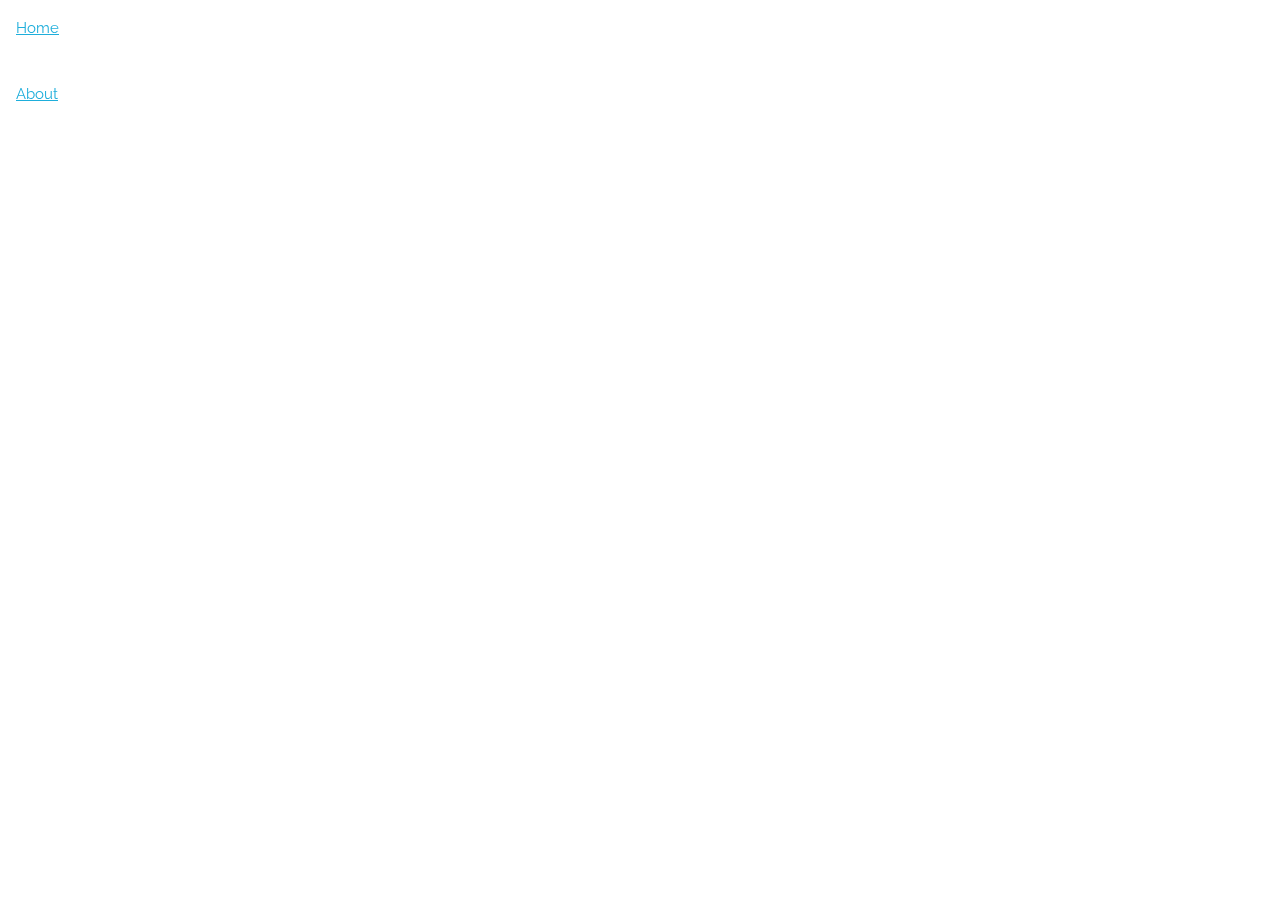
==== about.html @ f4792b89 "small refactor to incorporate Vue framework, added navbar to include about page" ====
<!DOCTYPE html>
<html lang="en">
<head>

  <!-- Basic Page Needs
  –––––––––––––––––––––––––––––––––––––––––––––––––– -->
  <meta charset="utf-8">
  <title>About Us</title>
  <meta name="description" content="">
  <meta name="author" content="">

  <!-- Mobile Specific Metas
  –––––––––––––––––––––––––––––––––––––––––––––––––– -->
  <meta name="viewport" content="width=device-width, initial-scale=1">

  <!-- FONT
  –––––––––––––––––––––––––––––––––––––––––––––––––– -->
  <link href="//fonts.googleapis.com/css?family=Raleway:400,300,600" rel="stylesheet" type="text/css">

  <!-- CSS
  –––––––––––––––––––––––––––––––––––––––––––––––––– -->
  <link rel="stylesheet" href="css/normalize.css">
  <link rel="stylesheet" href="css/skeleton.css">

</head>
<body>
    <div>
    <ul id="navbar">
        <li class="nav-item"><a class="nav-item" href="index.html">Home</a></li>
        <li class="nav-item"><a class="nav-item" href="about.html">About</a></li>
    </ul>
    </div>
</body>
</html>
---- css/skeleton.css ----
/*
* Skeleton V2.0.4
* Copyright 2014, Dave Gamache
* www.getskeleton.com
* Free to use under the MIT license.
* http://www.opensource.org/licenses/mit-license.php
* 12/29/2014
*/


/* Table of contents
––––––––––––––––––––––––––––––––––––––––––––––––––
- Grid
- Base Styles
- Typography
- Links
- Buttons
- Forms
- Lists
- Code
- Tables
- Spacing
- Utilities
- Clearing
- Media Queries
*/


/* Grid
–––––––––––––––––––––––––––––––––––––––––––––––––– */
.container {
  position: relative;
  width: 100%;
  max-width: 960px;
  margin: 0 auto;
  padding: 0 20px;
  box-sizing: border-box; }
.column,
.columns {
  width: 100%;
  float: left;
  box-sizing: border-box; }

/* For devices larger than 400px */
@media (min-width: 400px) {
  .container {
    width: 85%;
    padding: 0; }
}

/* For devices larger than 550px */
@media (min-width: 550px) {
  .container {
    width: 80%; }
  .column,
  .columns {
    margin-left: 4%; }
  .column:first-child,
  .columns:first-child {
    margin-left: 0; }

  .one.column,
  .one.columns                    { width: 4.66666666667%; }
  .two.columns                    { width: 13.3333333333%; }
  .three.columns                  { width: 22%;            }
  .four.columns                   { width: 30.6666666667%; }
  .five.columns                   { width: 39.3333333333%; }
  .six.columns                    { width: 48%;            }
  .seven.columns                  { width: 56.6666666667%; }
  .eight.columns                  { width: 65.3333333333%; }
  .nine.columns                   { width: 74.0%;          }
  .ten.columns                    { width: 82.6666666667%; }
  .eleven.columns                 { width: 91.3333333333%; }
  .twelve.columns                 { width: 100%; margin-left: 0; }

  .one-third.column               { width: 30.6666666667%; }
  .two-thirds.column              { width: 65.3333333333%; }

  .one-half.column                { width: 48%; }

  /* Offsets */
  .offset-by-one.column,
  .offset-by-one.columns          { margin-left: 8.66666666667%; }
  .offset-by-two.column,
  .offset-by-two.columns          { margin-left: 17.3333333333%; }
  .offset-by-three.column,
  .offset-by-three.columns        { margin-left: 26%;            }
  .offset-by-four.column,
  .offset-by-four.columns         { margin-left: 34.6666666667%; }
  .offset-by-five.column,
  .offset-by-five.columns         { margin-left: 43.3333333333%; }
  .offset-by-six.column,
  .offset-by-six.columns          { margin-left: 52%;            }
  .offset-by-seven.column,
  .offset-by-seven.columns        { margin-left: 60.6666666667%; }
  .offset-by-eight.column,
  .offset-by-eight.columns        { margin-left: 69.3333333333%; }
  .offset-by-nine.column,
  .offset-by-nine.columns         { margin-left: 78.0%;          }
  .offset-by-ten.column,
  .offset-by-ten.columns          { margin-left: 86.6666666667%; }
  .offset-by-eleven.column,
  .offset-by-eleven.columns       { margin-left: 95.3333333333%; }

  .offset-by-one-third.column,
  .offset-by-one-third.columns    { margin-left: 34.6666666667%; }
  .offset-by-two-thirds.column,
  .offset-by-two-thirds.columns   { margin-left: 69.3333333333%; }

  .offset-by-one-half.column,
  .offset-by-one-half.columns     { margin-left: 52%; }

}


/* Base Styles
–––––––––––––––––––––––––––––––––––––––––––––––––– */
/* NOTE
html is set to 62.5% so that all the REM measurements throughout Skeleton
are based on 10px sizing. So basically 1.5rem = 15px :) */
html {
  font-size: 62.5%; }
body {
  font-size: 1.5em; /* currently ems cause chrome bug misinterpreting rems on body element */
  line-height: 1.6;
  font-weight: 400;
  font-family: "Raleway", "HelveticaNeue", "Helvetica Neue", Helvetica, Arial, sans-serif;
  color: #222; }


/* Typography
–––––––––––––––––––––––––––––––––––––––––––––––––– */
h1, h2, h3, h4, h5, h6 {
  margin-top: 0;
  margin-bottom: 2rem;
  font-weight: 300; }
h1 { font-size: 4.0rem; line-height: 1.2;  letter-spacing: -.1rem;}
h2 { font-size: 3.6rem; line-height: 1.25; letter-spacing: -.1rem; }
h3 { font-size: 3.0rem; line-height: 1.3;  letter-spacing: -.1rem; }
h4 { font-size: 2.4rem; line-height: 1.35; letter-spacing: -.08rem; }
h5 { font-size: 1.8rem; line-height: 1.5;  letter-spacing: -.05rem; }
h6 { font-size: 1.5rem; line-height: 1.6;  letter-spacing: 0; }

/* Larger than phablet */
@media (min-width: 550px) {
  h1 { font-size: 5.0rem; }
  h2 { font-size: 4.2rem; }
  h3 { font-size: 3.6rem; }
  h4 { font-size: 3.0rem; }
  h5 { font-size: 2.4rem; }
  h6 { font-size: 1.5rem; }
}

p {
  margin-top: 0; }


/* Links
–––––––––––––––––––––––––––––––––––––––––––––––––– */
a {
  color: #1EAEDB; }
a:hover {
  color: #0FA0CE; }


/* Buttons
–––––––––––––––––––––––––––––––––––––––––––––––––– */
.button,
button,
input[type="submit"],
input[type="reset"],
input[type="button"] {
  display: inline-block;
  height: 38px;
  padding: 0 30px;
  color: #555;
  text-align: center;
  font-size: 11px;
  font-weight: 600;
  line-height: 38px;
  letter-spacing: .1rem;
  text-transform: uppercase;
  text-decoration: none;
  white-space: nowrap;
  background-color: transparent;
  border-radius: 4px;
  border: 1px solid #bbb;
  cursor: pointer;
  box-sizing: border-box; }
.button:hover,
button:hover,
input[type="submit"]:hover,
input[type="reset"]:hover,
input[type="button"]:hover,
.button:focus,
button:focus,
input[type="submit"]:focus,
input[type="reset"]:focus,
input[type="button"]:focus {
  color: #333;
  border-color: #888;
  outline: 0; }
.button.button-primary,
button.button-primary,
input[type="submit"].button-primary,
input[type="reset"].button-primary,
input[type="button"].button-primary {
  color: #FFF;
  background-color: #33C3F0;
  border-color: #33C3F0; }
.button.button-primary:hover,
button.button-primary:hover,
input[type="submit"].button-primary:hover,
input[type="reset"].button-primary:hover,
input[type="button"].button-primary:hover,
.button.button-primary:focus,
button.button-primary:focus,
input[type="submit"].button-primary:focus,
input[type="reset"].button-primary:focus,
input[type="button"].button-primary:focus {
  color: #FFF;
  background-color: #1EAEDB;
  border-color: #1EAEDB; }


/* Forms
–––––––––––––––––––––––––––––––––––––––––––––––––– */
input[type="email"],
input[type="number"],
input[type="search"],
input[type="text"],
input[type="tel"],
input[type="url"],
input[type="password"],
textarea,
select {
  height: 38px;
  padding: 6px 10px; /* The 6px vertically centers text on FF, ignored by Webkit */
  background-color: #fff;
  border: 1px solid #D1D1D1;
  border-radius: 4px;
  box-shadow: none;
  box-sizing: border-box; }
/* Removes awkward default styles on some inputs for iOS */
input[type="email"],
input[type="number"],
input[type="search"],
input[type="text"],
input[type="tel"],
input[type="url"],
input[type="password"],
textarea {
  -webkit-appearance: none;
     -moz-appearance: none;
          appearance: none; }
textarea {
  min-height: 65px;
  padding-top: 6px;
  padding-bottom: 6px; }
input[type="email"]:focus,
input[type="number"]:focus,
input[type="search"]:focus,
input[type="text"]:focus,
input[type="tel"]:focus,
input[type="url"]:focus,
input[type="password"]:focus,
textarea:focus,
select:focus {
  border: 1px solid #33C3F0;
  outline: 0; }
label,
legend {
  display: block;
  margin-bottom: .5rem;
  font-weight: 600; }
fieldset {
  padding: 0;
  border-width: 0; }
input[type="checkbox"],
input[type="radio"] {
  display: inline; }
label > .label-body {
  display: inline-block;
  margin-left: .5rem;
  font-weight: normal; }


/* Lists
–––––––––––––––––––––––––––––––––––––––––––––––––– */
ul {
  list-style: circle inside; }
ol {
  list-style: decimal inside; }
ol, ul {
  padding-left: 0;
  margin-top: 0; }
ul ul,
ul ol,
ol ol,
ol ul {
  margin: 1.5rem 0 1.5rem 3rem;
  font-size: 90%; }
li {
  margin-bottom: 1rem; }

#navbar {
  list-style-type: none;
  position: fixed;
  overflow: auto;
}
.nav-item {
  display: block;
  width: 60px;
  padding: 8px;
}


/* Code
–––––––––––––––––––––––––––––––––––––––––––––––––– */
code {
  padding: .2rem .5rem;
  margin: 0 .2rem;
  font-size: 90%;
  white-space: nowrap;
  background: #F1F1F1;
  border: 1px solid #E1E1E1;
  border-radius: 4px; }
pre > code {
  display: block;
  padding: 1rem 1.5rem;
  white-space: pre; }


/* Tables
–––––––––––––––––––––––––––––––––––––––––––––––––– */
th,
td {
  padding: 12px 15px;
  text-align: left;
  border-bottom: 1px solid #E1E1E1; }
th:first-child,
td:first-child {
  padding-left: 0; }
th:last-child,
td:last-child {
  padding-right: 0; }


/* Spacing
–––––––––––––––––––––––––––––––––––––––––––––––––– */
button,
.button {
  margin-bottom: 1rem; }
input,
textarea,
select,
fieldset {
  margin-bottom: 1.5rem; }
pre,
blockquote,
dl,
figure,
table,
p,
ul,
ol,
form {
  margin-bottom: 2.5rem; }


/* Utilities
–––––––––––––––––––––––––––––––––––––––––––––––––– */
.u-full-width {
  width: 100%;
  box-sizing: border-box; }
.u-max-full-width {
  max-width: 100%;
  box-sizing: border-box; }
.u-pull-right {
  float: right; }
.u-pull-left {
  float: left; }


/* Misc
–––––––––––––––––––––––––––––––––––––––––––––––––– */
hr {
  margin-top: 3rem;
  margin-bottom: 3.5rem;
  border-width: 0;
  border-top: 1px solid #E1E1E1; }


/* Clearing
–––––––––––––––––––––––––––––––––––––––––––––––––– */

/* Self Clearing Goodness */
.container:after,
.row:after,
.u-cf {
  content: "";
  display: table;
  clear: both; }


/* Media Queries
–––––––––––––––––––––––––––––––––––––––––––––––––– */
/*
Note: The best way to structure the use of media queries is to create the queries
near the relevant code. For example, if you wanted to change the styles for buttons
on small devices, paste the mobile query code up in the buttons section and style it
there.
*/


/* Larger than mobile */
@media (min-width: 400px) {}

/* Larger than phablet (also point when grid becomes active) */
@media (min-width: 550px) {}

/* Larger than tablet */
@media (min-width: 750px) {}

/* Larger than desktop */
@media (min-width: 1000px) {}

/* Larger than Desktop HD */
@media (min-width: 1200px) {}
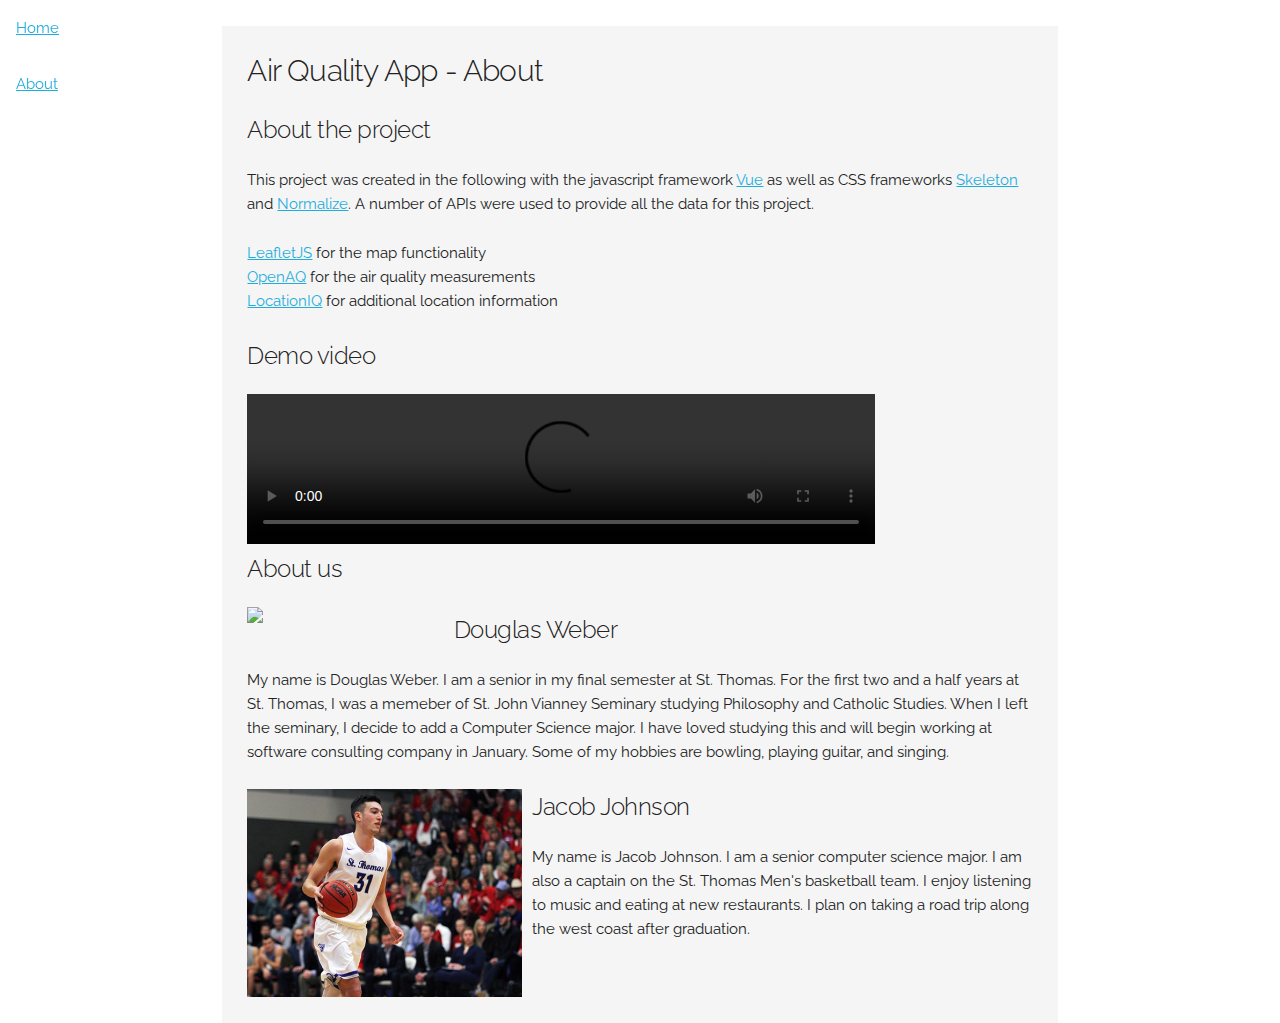
==== commit 3a785f8c: "Complete project" ====
--- a/about.html
+++ b/about.html
@@ -30,5 +30,31 @@
         <li class="nav-item"><a class="nav-item" href="about.html">About</a></li>
     </ul>
     </div>
+    <div class="row">
+        <div class="aboutdiv eight columns offset-by-two">
+            <h4>Air Quality App - About</h4>
+            <h5>About the project</h5>
+            <p>
+                This project was created in the following with the javascript framework <a href="https://vuejs.org/">Vue</a> as well as CSS frameworks <a href="http://getskeleton.com/">Skeleton</a> and <a href="https://necolas.github.io/normalize.css/">Normalize</a>. A number of APIs were used to provide all the data for this project.
+                <ul>
+                    <li><a href="https://leafletjs.com/">LeafletJS</a> for the map functionality</li>
+                    <li><a href="https://openaq.org">OpenAQ</a> for the air quality measurements</li>
+                    <li><a href="https://locationiq.com/">LocationIQ</a> for additional location information</li>
+                </ul>
+            </p>
+            <h5>Demo video</h5>
+            <video style="width:80%;" controls>
+					<source src="AQDemo.mov" type="video/mp4">
+				</video>
+            <h5>About us</h5>
+            <p><img src="weber.jpg" style="width:25%;float:left;padding-right:10px" /><h5>Douglas Weber</h5>My name is Douglas Weber. I am a senior in my final semester at St. Thomas. For the first two and a half years at St. Thomas, I was a memeber of St. John Vianney Seminary studying Philosophy and Catholic Studies. When I left the seminary, I decide to add a Computer Science major. I have loved studying this and will begin working at software consulting company in January. Some of my hobbies are bowling, playing guitar, and singing.
+            </p>
+            <p><img src="johnson.jpg" style="width:35%;;float:left;padding-right:10px" /><h5>Jacob Johnson</h5>
+                My name is Jacob Johnson. I am a senior computer science major. I am also a captain on the St. Thomas
+                Men's basketball team. I enjoy listening to music and eating at new restaurants. I plan on taking a road trip along the 
+                west coast after graduation.
+            </p>
+        </div>
+    </div>
 </body>
-</html>+</html>
--- a/css/skeleton.css
+++ b/css/skeleton.css
@@ -28,6 +28,9 @@
 
 /* Grid
 –––––––––––––––––––––––––––––––––––––––––––––––––– */
+html, body {
+  min-width: 880px;
+}
 .container {
   position: relative;
   width: 100%;
@@ -270,7 +273,7 @@
   outline: 0; }
 label,
 legend {
-  display: block;
+  display: inline-block;
   margin-bottom: .5rem;
   font-weight: 600; }
 fieldset {
@@ -288,7 +291,7 @@
 /* Lists
 –––––––––––––––––––––––––––––––––––––––––––––––––– */
 ul {
-  list-style: circle inside; }
+  list-style-type: none; }
 ol {
   list-style: decimal inside; }
 ol, ul {
@@ -301,7 +304,7 @@
   margin: 1.5rem 0 1.5rem 3rem;
   font-size: 90%; }
 li {
-  margin-bottom: 1rem; }
+  margin-bottom: none; }
 
 #navbar {
   list-style-type: none;
@@ -312,6 +315,14 @@
   display: block;
   width: 60px;
   padding: 8px;
+}
+#legend {
+  margin-top: 125px;
+}
+.legend-item {
+  display: inline-block;
+  width: 25px; 
+  height: 25px;
 }
 
 
@@ -337,13 +348,14 @@
 td {
   padding: 12px 15px;
   text-align: left;
-  border-bottom: 1px solid #E1E1E1; }
+  border-bottom: 1px solid #E1E1E1;
+  border-right: 1px solid #E1E1E1; }
 th:first-child,
 td:first-child {
   padding-left: 0; }
 th:last-child,
 td:last-child {
-  padding-right: 0; }
+  padding-right: 12px; }
 
 
 /* Spacing
@@ -390,6 +402,21 @@
   border-width: 0;
   border-top: 1px solid #E1E1E1; }
 
+.format-legend {
+  display: inline-block;
+  font-size: .85rem;
+  position: relative;
+  bottom: 10px;
+  width: 75px;
+}
+
+#location-input-fullscreen
+{
+  position: fixed;
+  z-index: 100;
+  bottom: 0;
+  left: 5px;
+}
 
 /* Clearing
 –––––––––––––––––––––––––––––––––––––––––––––––––– */
@@ -427,3 +454,30 @@
 
 /* Larger than Desktop HD */
 @media (min-width: 1200px) {}
+
+
+/* Added */
+#fullscreenButtonDiv {
+    position: absolute;
+    z-index: 401;
+    right:0;
+    padding: 5px
+}
+
+#fullscreenButton {
+    width: 30px;
+    height: 30px;
+    cursor: pointer;
+    transition: width .25s, height .25s;
+}
+
+#fullscreenButton:hover {
+    width: 35px;
+    height: 35px;
+}
+
+.aboutdiv {
+    margin-top: 2%;
+    padding:2%;
+    background-color:#f5f5f5;
+}
